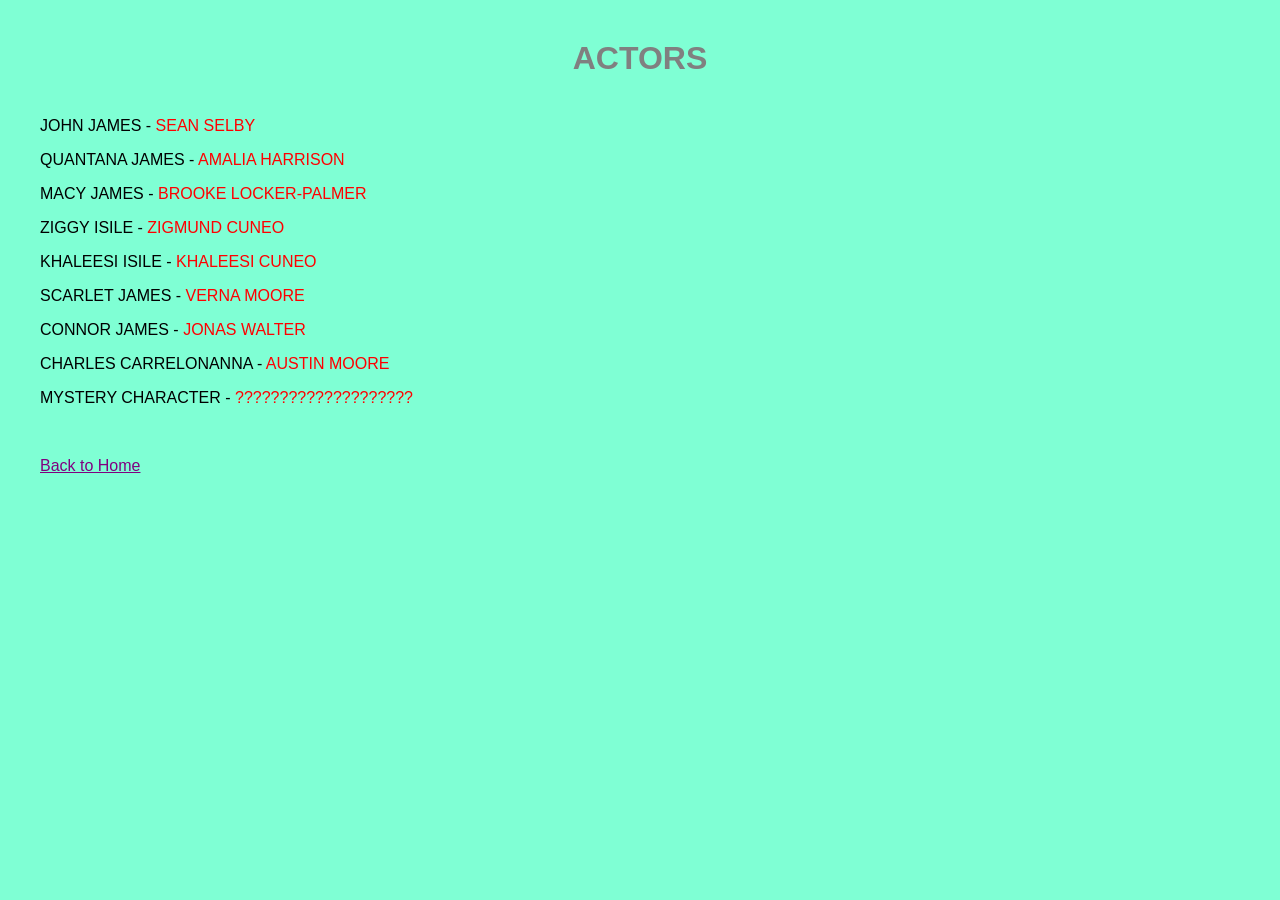
==== actors.html @ d19906ec "Add files via upload" ====
<!DOCTYPE html>
<html>
<head>
    <title>Actors – Quantana's Log</title>
    <link rel="stylesheet" href="style.css">
</head>

<body>

    <h1 style="color: gray; font-family: 'Comic Sans MS', sans-serif; text-align: center;">
        ACTORS
    </h1>

    <div style="font-family: 'Comic Sans MS', sans-serif; text-align: left; margin-top: 40px;">

        <p><span style="color: black;">JOHN JAMES</span> - <span style="color: red;">SEAN SELBY</span></p>
        <p><span style="color: black;">QUANTANA JAMES</span> - <span style="color: red;">AMALIA HARRISON</span></p>
        <p><span style="color: black;">MACY JAMES</span> - <span style="color: red;">BROOKE LOCKER-PALMER</span></p>
        <p><span style="color: black;">ZIGGY ISILE</span> - <span style="color: red;">ZIGMUND CUNEO</span></p>
        <p><span style="color: black;">KHALEESI ISILE</span> - <span style="color: red;">KHALEESI CUNEO</span></p>
        <p><span style="color: black;">SCARLET JAMES</span> - <span style="color: red;">VERNA MOORE</span></p>
        <p><span style="color: black;">CONNOR JAMES</span> - <span style="color: red;">JONAS WALTER</span></p>
        <p><span style="color: black;">CHARLES CARRELONANNA</span> - <span style="color: red;">AUSTIN MOORE</span></p>
        <p><span style="color: black;">MYSTERY CHARACTER</span> - <span style="color: red;">????????????????????</span></p>

        <br>

        <p><a href="index.html" style="color: purple;">Back to Home</a></p>

    </div>

</body>
</html>
---- style.css ----
body {
    background-color: #7FFFD4; /* sea foam green */
    color: black;
    font-family: "Comic Sans MS", cursive, sans-serif;
    margin: 40px;
}
font-family: "Comic Sans MS", cursive, sans-serif;
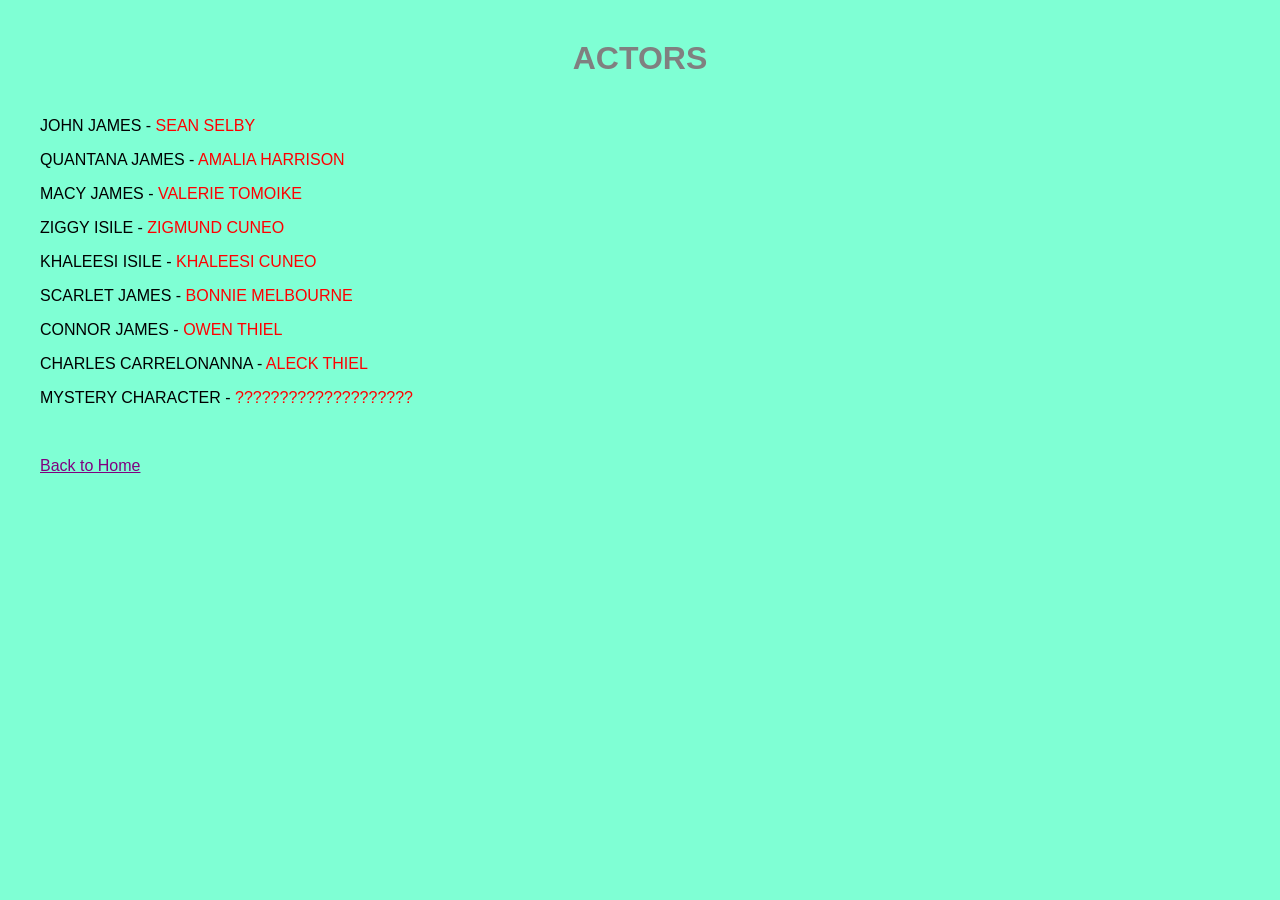
==== commit d147b193: "Add files via upload" ====
--- a/actors.html
+++ b/actors.html
@@ -3,6 +3,7 @@
 <head>
     <title>Actors – Quantana's Log</title>
     <link rel="stylesheet" href="style.css">
+    <link rel="icon" type="image/png" href="Quantana.png">
 </head>
 
 <body>
@@ -13,16 +14,15 @@
 
     <div style="font-family: 'Comic Sans MS', sans-serif; text-align: left; margin-top: 40px;">
 
-        <p><span style="color: black;">JOHN JAMES</span> - <span style="color: red;">SEAN SELBY</span></p>
-        <p><span style="color: black;">QUANTANA JAMES</span> - <span style="color: red;">AMALIA HARRISON</span></p>
-        <p><span style="color: black;">MACY JAMES</span> - <span style="color: red;">BROOKE LOCKER-PALMER</span></p>
-        <p><span style="color: black;">ZIGGY ISILE</span> - <span style="color: red;">ZIGMUND CUNEO</span></p>
-        <p><span style="color: black;">KHALEESI ISILE</span> - <span style="color: red;">KHALEESI CUNEO</span></p>
-        <p><span style="color: black;">SCARLET JAMES</span> - <span style="color: red;">VERNA MOORE</span></p>
-        <p><span style="color: black;">CONNOR JAMES</span> - <span style="color: red;">JONAS WALTER</span></p>
-        <p><span style="color: black;">CHARLES CARRELONANNA</span> - <span style="color: red;">AUSTIN MOORE</span></p>
-        <p><span style="color: black;">MYSTERY CHARACTER</span> - <span style="color: red;">????????????????????</span></p>
-
+<p><span style="color: black;">JOHN JAMES</span> - <span style="color: red;">SEAN SELBY</span></p>
+<p><span style="color: black;">QUANTANA JAMES</span> - <span style="color: red;">AMALIA HARRISON</span></p>
+<p><span style="color: black;">MACY JAMES</span> - <span style="color: red;">VALERIE TOMOIKE</span></p>
+<p><span style="color: black;">ZIGGY ISILE</span> - <span style="color: red;">ZIGMUND CUNEO</span></p>
+<p><span style="color: black;">KHALEESI ISILE</span> - <span style="color: red;">KHALEESI CUNEO</span></p>
+<p><span style="color: black;">SCARLET JAMES</span> - <span style="color: red;">BONNIE MELBOURNE</span></p>
+<p><span style="color: black;">CONNOR JAMES</span> - <span style="color: red;">OWEN THIEL</span></p>
+<p><span style="color: black;">CHARLES CARRELONANNA</span> - <span style="color: red;">ALECK THIEL</span></p>
+<p><span style="color: black;">MYSTERY CHARACTER</span> - <span style="color: red;">????????????????????</span></p>
         <br>
 
         <p><a href="index.html" style="color: purple;">Back to Home</a></p>
